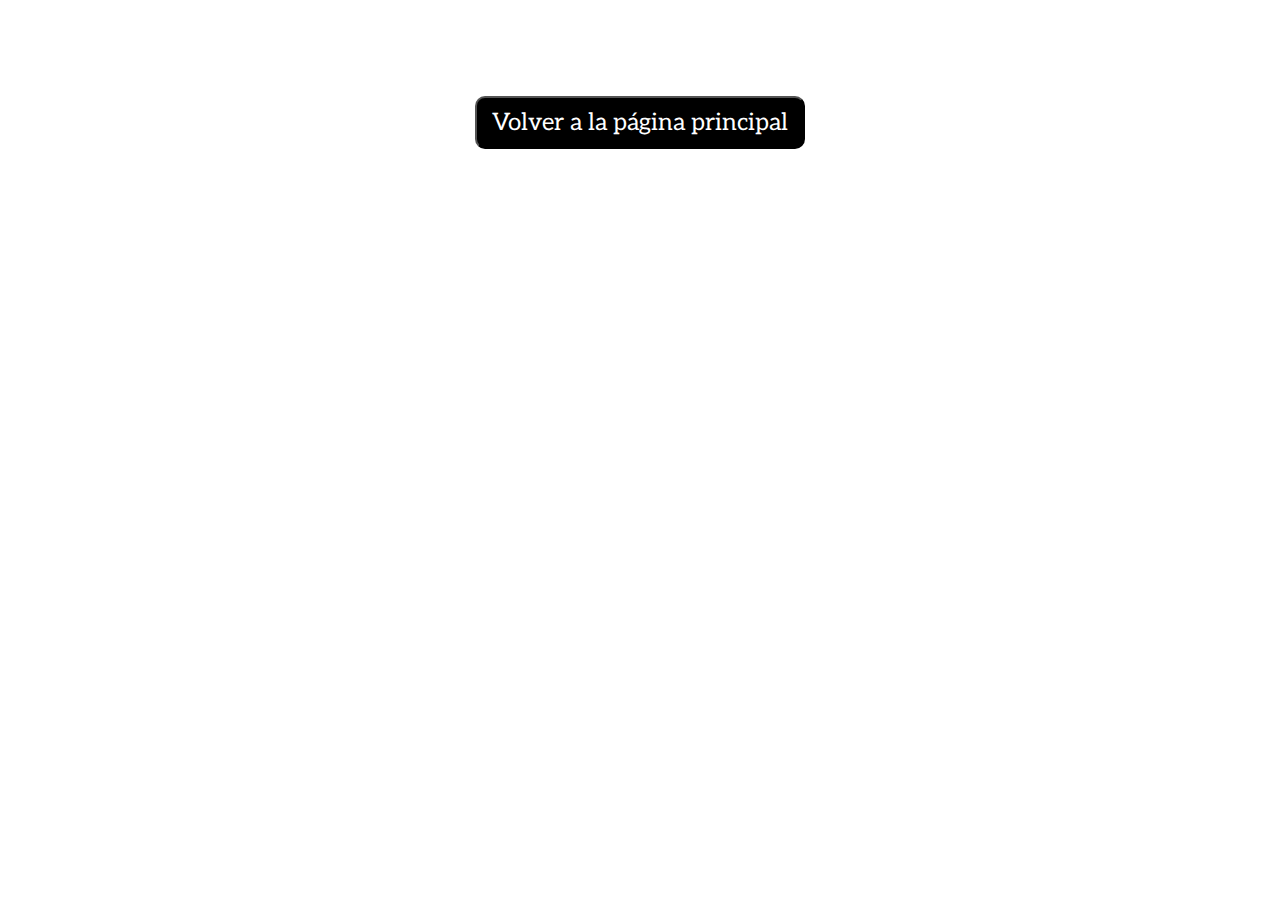
==== success.html @ 216f2f0f "Add files via upload" ====
<!DOCTYPE html>
<html lang="es">
<head>
    <meta charset="UTF-8">
    <meta name="viewport" content="width=device-width, initial-scale=1.0">
    <title>Boda Miguel e Irene</title>
    <link rel="icon" type="image/png" href="Imagenes/anillos.png">
    <link rel="stylesheet" href="style.css">
    <link rel="preconnect" href="https://fonts.googleapis.com">
    <link rel="preconnect" href="https://fonts.gstatic.com" crossorigin>
    <link href="https://fonts.googleapis.com/css2?family=Allura&display=swap" rel="stylesheet">
    <link rel="stylesheet" href="https://fonts.googleapis.com/css2?family=Material+Symbols+Outlined:opsz,wght,FILL,GRAD@24,400,0,0" />
    <link rel="stylesheet" href="https://fonts.googleapis.com/css2?family=Material+Symbols+Outlined:opsz,wght,FILL,GRAD@24,400,0,0" />
    <link rel="preconnect" href="https://fonts.googleapis.com">
    <link rel="preconnect" href="https://fonts.gstatic.com" crossorigin>
    <link href="https://fonts.googleapis.com/css2?family=Aleo:ital,wght@0,100..900;1,100..900&display=swap" rel="stylesheet">
    
    <style>
        body{
            font-size: 1.5em;
            text-align: center;
            justify-content: center;
            margin: 4em;
        }
    </style>
</head>
<body>
    <div id="formularioenviado">
    </div>
    <button id="volverIndex" onclick="volverIndex()">Volver a la página principal</button>
    
    <script>
        const nombres0 = JSON.parse(localStorage.getItem('nombres'));
        const asistencias = JSON.parse(localStorage.getItem('asistencias'));
        const alergias = JSON.parse(localStorage.getItem('alergias'));

        console.log('nombres',nombres0);
        console.log('asistencias',asistencias);
        console.log('alergias',alergias);

        var nombres = new Array;

        nombres0.forEach(nombre => {
            if(nombre!=""){
                nombres.push(nombre);
            }
            
        });

        var sivan=new Array;
        var novan=new Array;
        var conalergias= new Array;
        var n=0;

        for(var x=0;x<asistencias.length;x++){
            var as=asistencias[x];
            as=as[0];
            if(as=='s'){
                sivan.push(nombres[n]);
            }
            else{
                novan.push(nombres[n]);
            }
            
            if(alergias[n]!=""){
                conalergias.push(nombres[n]);
            }
            n++;
            x++;
        }
        var div=document.getElementById('formularioenviado');

        if(sivan.length==1){
            var p = document.createElement('p');
            p.innerHTML="¡Genial "+sivan[0]+"! Te esperamos con hambre  y, por supuesto, para el banquete con tus mejores pasos de baile, ¡guarda energía para la conga!"
            div.appendChild(p);
        }

        if(novan.length==1){
            var p = document.createElement('p');
            p.innerHTML="¡Qué tragedia "+novan[0]+"! Tendremos que comer tu porción de pastel, pero lo haremos con lágrimas en los ojos."
            div.appendChild(p);
        }

        if(sivan.length>1){
            var lineapersonas=sivan[0];
            for(var i=1;i<sivan.length;i++){
                lineapersonas+=", "+sivan[i];
            }
            var p = document.createElement('p');
            p.innerHTML="¡Genial "+lineapersonas+"! Os esperamos con hambre para el banquete y, por supuesto, con vuestros mejores pasos de baile, ¡guardad energía para la conga!"
            div.appendChild(p);
        }

        if(novan.length>1){
            var lineapersonas=novan[0];
            for(var i=1;i<novan.length;i++){
                lineapersonas+=", "+novan[i];
            }
            var p = document.createElement('p');
            p.innerHTML="¡Qué tragedia "+lineapersonas+"! Tendremos que comer vuestra porción de pastel, pero lo haremos con lágrimas en los ojos."
            div.appendChild(p);
        }

        if(conalergias.length==1){
            var p2 = document.createElement('p');
            p2.innerHTML="¡No te preocupes "+conalergias[0]+"! Nuestro chef está preparado para todo, incluso para alérgicos al aburrimiento."
            div.appendChild(p2);
        }
        if(conalergias.length>1){
            var lineapersonas=conalergias[0];
            for(var i=1;i<conalergias.length;i++){
                lineapersonas+=", "+conalergias[i];
            }
            var p2 = document.createElement('p');
            p2.innerHTML="¡No os preocupéis "+conalergias[i]+"! Nuestro chef está preparado para todo, incluso para alérgicos al aburrimiento."
            div.appendChild(p2);
        }
             

        function volverIndex(){
            window.location.href = 'index.html';
        }

    </script>
</body>
</html>
---- style.css ----
*{
    background-color: #ffffff;   
    font-family: 'Aleo','Times New Roman', Times, serif;
}
body{
    margin:0;
}

@font-face {
    font-family: 'ORIOLE BIRD';
    src: URL('FontsFree-Net-Oriole-Bird.ttf') format('truetype');
}

.subrayado{
    text-decoration: underline;
}

nav> p{
    cursor: pointer;
}


/*Inicio*/

#inicio{
    width:98%;
    text-align: center;
    z-index: 19999999;
}

#inicio > h1{
    font-family: "Allura", cursive;
    font-weight: 100;
    font-style: normal;    
    font-size: 14em;
    margin:0;
    margin-left: 0.5em;
    width:fit-content;
    position: absolute;
    top:19%;
}

#inicio > .movable{
    opacity: 0; /* Inicialmente transparente */
    transform: scale(0); /* Inicialmente sin tamaño */
    animation: fadeInAndGrow 1s ease-in-out forwards; /* Animación para aparecer y crecer */
}
#inicio >.movable:nth-child(2) {
    animation-delay: 1s; /* Demora de 0.5 segundos para el segundo div */
}

#inicio >.movable:nth-child(3) {
    animation-delay: 2s; /* Demora de 1 segundo para el tercer div */
}
@keyframes fadeInAndGrow {
    0% {
        opacity: 0;
        transform: scale(1.5);
    }
    
    100% {
        opacity: 1;
        transform: scale(1); /* Regresa al tamaño original */
    }
}

#inicio > .movable-time{
    opacity: 0;
    transform: scale(0); /* Inicialmente sin tamaño */
    animation: Grow 1s ease-in-out forwards;
    animation-delay: 3s;
}
@keyframes Grow {
    0% {
        opacity: 0;
        transform: scale(0.5);
    }
    
    100% {
        opacity: 1;
        transform: scale(1); /* Regresa al tamaño original */
    }
}


#inicio > h1:nth-of-type(1) {
    background: transparent;
    left:17%;

}

#inicio > h1:nth-of-type(2) {
    background: transparent;
    top:35%;
    left:20%;
}

#inicio > h1:nth-of-type(3) {
    background: transparent;
    left:14%;
    top:50%;
}

.linea-vertical {
    width: 2px; 
    height: 50%;
    background-color: black; 
    position: absolute;
    left:50%;
    transform: translateX(-50%);
}

#inicio > h2{
    background: transparent;
    font-family: "ORIOLE BIRD", cursive;
    font-weight: 100;
    font-style: normal;    
    font-size: 7em;
    width:fit-content;
    position: relative;
    left:60%;
    top:20%;
}
#inicio > h2:nth-of-type(1) {
    margin-bottom: 0;
}
#inicio > h2:nth-of-type(2) {
    background: transparent;
    top:21%;
    left:65%;
    margin-top: 0;
}



#contenedor{
    display:flex;
    justify-content: center;
    width: 92%;
    padding: 1em;
    top: 1em;
    font-family: 'MV boli regular',Georgia, 'Times New Roman', Times, serif;
    font-size:1.2em;
    /*text-decoration:underline black;*/
}
#contenedor > nav{   
    display:flex;
    justify-content: space-between;
    width: 60%;
}


#cuentatras{
    margin-top: 10em;
    text-align: center;
}

#countdown{
    display: flex;
    flex-wrap: wrap;
    justify-content: center;
}
#countdown > div{
    background: transparent;
    font-family: "Allura", cursive;
    font-weight: 800;
    font-style: normal;    
    flex-basis: 25%;
    box-sizing: border-box;
    padding-left: 10px;
    text-align: center;
    font-size: 2em;
}


#inicio > img{
    opacity: 1;
    width:97%;
    padding-left: 0.2em;
}


/*Asistencia*/

#asistencia{
    background-color: #ffffff;
    z-index: 19999999;
}
form{
    display: block;
    width:99%;
    text-align: center;
    font-size: 1.2em;
}

h1{
    font-family:'Courier New', Courier, monospace;
    font-size: 2em;
}

p>#asi{
    display:inline;
    padding-right: 5em;
}
input[type="text"]{
    width:50%;
    border:#222;
    border-bottom: 2px solid rgb(0, 0, 0);
    background:transparent;
}
input[type="text"]:focus{
    outline:none;
}
/*
input[type="checkbox"] {
    margin: 5px;
    cursor:pointer;
}*/

#asistente{
    display: flex;
    justify-content: space-around;
}


#asistente > span{
    margin-top: 2px;
}

#bab{
    margin: 0 auto;
    width: 60%;
    display: flex;
    justify-content: center;
}

#otrapersona{
    display: flex;
    width: 50%;
}

#figelim{
    margin-top:15px;
    display: inline-flex;
    flex-wrap: nowrap;
    justify-content: space-around;
    align-items: center;
    background-color: transparent;
    color: #000000;
}

#añadirotro{
    display: flex;
    justify-content: center;
    cursor:pointer;
    text-align: center;
    cursor: pointer;
}
#añadirotro > p{
    margin: 0;
}



#figelim > button > p{
    margin:0;
}


button {
    text-align: center;
    color:#ffffff;
    background-color:black;
    border-radius: 10px;
    padding: 10px 15px;
    font-size: 1em;
}
  
button:hover {
    background-color: #ffffff; /* Nuevo color de fondo al pasar el ratón */
    color:#000000;
    border-color: #000000;
    cursor: pointer;
}


/*Iglesia*/

#LIglesia{
    margin-left: 2em;
    margin-right: 1em;
    z-index: 9999999.5;
}

#LIglesia>img{
    opacity: 0.8;
    position: absolute;
    margin: 0;
    width: 50%;
    left:50%;
    top:100px;
}


#LIglesia > p{
    font-size: 1.5em;
}
#ceremonia{
    margin-left: 2em;
    width: 40%;
}

#lugar, #hora{
    display: flex;
}
#lugar > h2,#hora >h2{
    margin-top: 0;
}
#LIglesia >#parkings{
    display: flex;
    width: 96%;
    justify-content: space-between;
    padding-left: 10px;
}
#LIglesia > button{
    margin-left: 2em;
}

/*Restaurante*/

#LRest{
    margin-left: 2em;
    z-index: 19999999;
}





/*Footer*/

footer{
    margin-top: 20px;
    position: absolute;
    width: 98.5%; 
    text-align: center;
    z-index: 19999999;
}
@media screen and (max-width:1200px){
    #inicio > h1{
        font-weight: 100;
        font-size: 9em;
        margin:0;
        margin-left: 0.2em;
        top:150px;
    }
    #inicio > h1:nth-of-type(1) {
        left:24%;
    }
    
    #inicio > h1:nth-of-type(2) {
        top:250px;
        left:24%;
    }
    
    #inicio > h1:nth-of-type(3) {
        background: transparent;
        left:22%;
        top:350px;
    }
    
    .linea-vertical {
        width: 2px; 
        height: 300px;
        top:200px;
        left:50%;
        transform: translateX(-50%);
    }
    
    #inicio > h2{
        font-weight: 100;
        font-style: normal;    
        font-size: 4em;
        width:fit-content;
        position: absolute;
        left:55%;
        top:150px;
    }
    #inicio > h2:nth-of-type(1) {
        padding-top: 0.5em;
        padding-left: 50px;
    }
    #inicio > h2:nth-of-type(2) {
        padding-top: 1em;
        padding-left: 0;
        margin-top: 0;
        top:250px;
    }
    
    #cuentatras{
        margin-top: 500px;
        text-align: center;
    }
    #countdown > div{
        font-weight: 800;
        flex-basis: 25%;
        padding-left: 10px;
        font-size: 2em;
    }

    #contenedor{
        width: 92%;
        padding: 0.5em;
        top: 1em;
        font-size:1em;
        /*text-decoration:underline black;*/
    }
    #contenedor > nav{   
        margin-left: 4em;
        width: 99%;
        justify-content: space-between;
    }

}

@media screen and (max-width:836px){
    #nav>p{
        font-size: 15px;
    }
    
    #persona> h1{
        font-size: 1.2em;
    }

    #inicio > h1{
        font-size: 7em;
        margin:0;
        top:120px;
    }
    #inicio > h1:nth-of-type(1) {
        left:28%;
    }
    
    #inicio > h1:nth-of-type(2) {
        top:180px;
        left:27%;
    }
    
    #inicio > h1:nth-of-type(3) {
        background: transparent;
        left:24%;
        top:240px;
    }
    
    .linea-vertical {
        width: 2px; 
        height: 300px;
        top:100px;
        left:50%;
        transform: translateX(-50%);
    }
    
    #inicio > h2{
        font-weight: 100;
        font-size: 4em;
        width:fit-content;
        position: absolute;
        left:55%;
        top:100px;
    }

    #inicio > h2:nth-of-type(2) {
        top:34%;
        left:65%;
        margin-top: 0;
        padding-top: 0;
    }
    
    #cuentatras{
        margin-top: 400px;
        text-align: center;
    }
    #countdown > div{
        font-weight: 800;
        font-style: normal;    
        flex-basis: 25%;
        box-sizing: border-box;
        padding-left: 10px;
        text-align: center;
        font-size: 1.5em;
    }

    #contenedor{
        display:flex;
        justify-content: space-between;
        width: 90%;
        margin-left: 1em;
        font-size:1em;
        /*text-decoration:underline black;*/
    }
    #contenedor > nav{   
        margin-left: 0.5em;
        display: flex;
        width: 99%;
        justify-content: space-between;
    }
    #bab{
        font-size: 1em;
    }

    #otrapersona {
        font-size: 15px;
        width: 80%;
    }
    #figelim > .material-symbols-outlined{
        font-size: 15px;
    }  

    #figelim{
        margin-top: 0;
        font-size: 15px;
    }  

}


@media screen and (max-width:560px){
    #inicio > img{
        opacity: 1;
        width:97%;
        padding-left: 5px;
    }
    #inicio > h1{
        font-weight: 100;
        font-size: 6em;
        margin:0;
        margin-left: 0.2em;
        top:80px;
    }
    #inicio > h1:nth-of-type(1) {
        left:13%;
    }
    
    #inicio > h1:nth-of-type(2) {
        top:130px;
        left:12%;
    }
    
    #inicio > h1:nth-of-type(3) {
        background: transparent;
        left:9%;
        top:180px;
    }
    
    .linea-vertical {
        width: 2px; 
        height: 200px;
        top:90px;
        left:50%;
        transform: translateX(-50%);
    }
    
    #inicio > h2{
        font-weight: 100;
        font-style: normal;    
        font-size: 2.5em;
        width:fit-content;
        position: absolute;
        left:55%;
    }
    #inicio > h2:nth-of-type(1) {
        top:110px;
        left:55%;
        margin-top: 0;
        padding-left: 0;
    }

    #inicio > h2:nth-of-type(2) {
        top:180px;
        left:60%;
        margin-top: 0;
        padding-left: 0;
    }
    
    #cuentatras{
        margin-top: 230px;
        text-align: center;
    }
    #countdown > div{
        flex-basis: 25%;
        box-sizing: border-box;
        padding-left: 10px;
        text-align: center;
        font-size: 1.2em;
    }

    #contenedor{
        display:flex;
        justify-content: space-between;
        width: 90%;
        top: 1em;
        font-family: 'MV boli regular',Georgia, 'Times New Roman', Times, serif;
        font-size:1em;
        /*text-decoration:underline black;*/
    }
    #contenedor > nav{  
        margin-left: 0; 
        display: flex;
        width: 97%;
        justify-content: space-between;
    }
}
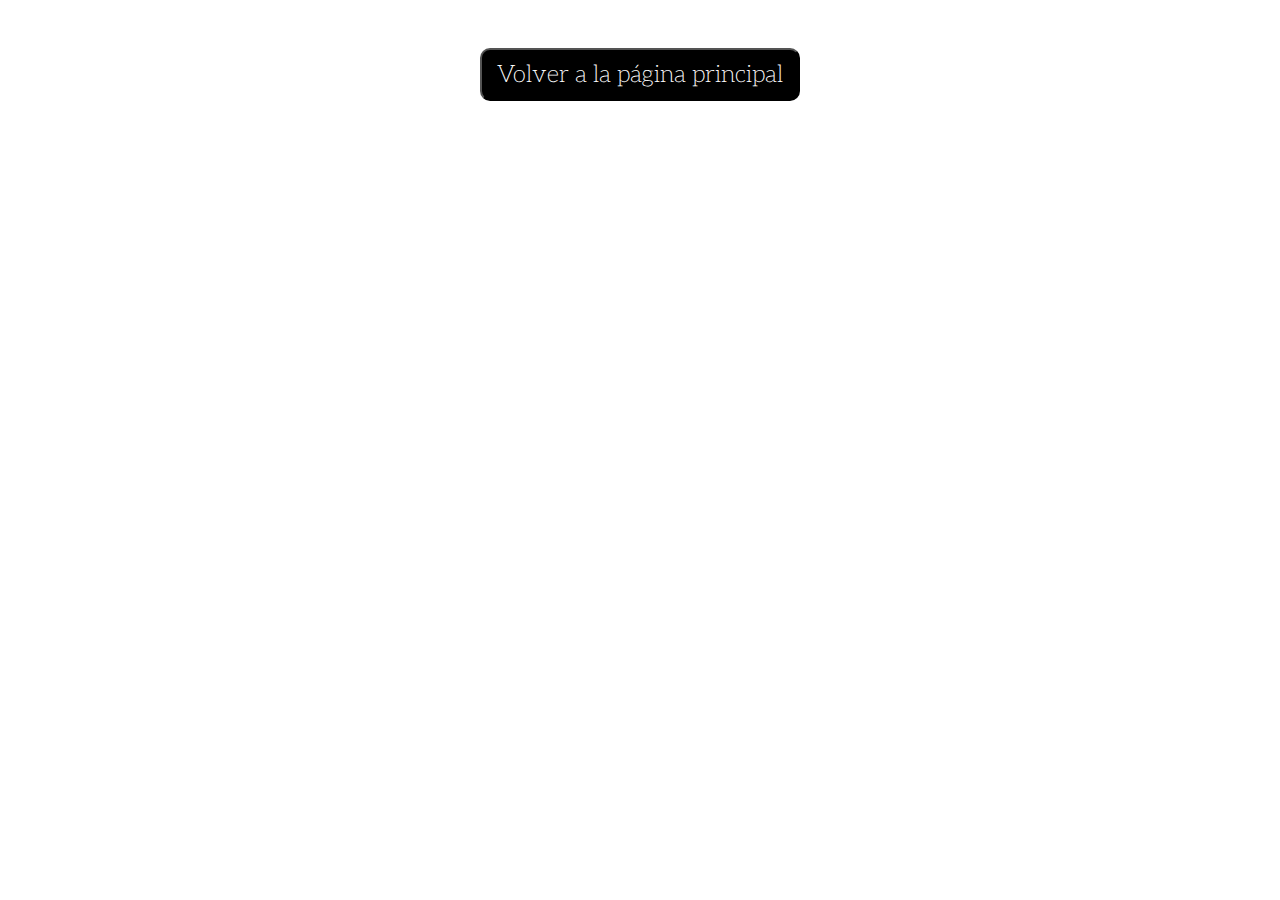
==== commit e64b621d: "Add files via upload" ====
--- a/success.html
+++ b/success.html
@@ -14,13 +14,23 @@
     <link rel="preconnect" href="https://fonts.googleapis.com">
     <link rel="preconnect" href="https://fonts.gstatic.com" crossorigin>
     <link href="https://fonts.googleapis.com/css2?family=Aleo:ital,wght@0,100..900;1,100..900&display=swap" rel="stylesheet">
+        <link href="https://fonts.googleapis.com/css2?family=Aleo:ital,wght@0,200;1,200&display=swap" rel="stylesheet">
     
     <style>
         body{
             font-size: 1.5em;
             text-align: center;
             justify-content: center;
-            margin: 4em;
+            margin: 2em;
+        }
+
+        @media screen and (max-width:836px){
+            p{
+                font-size: 15px;
+            }
+            button{
+                font-size: 12px;
+            }
         }
     </style>
 </head>
@@ -33,10 +43,6 @@
         const nombres0 = JSON.parse(localStorage.getItem('nombres'));
         const asistencias = JSON.parse(localStorage.getItem('asistencias'));
         const alergias = JSON.parse(localStorage.getItem('alergias'));
-
-        console.log('nombres',nombres0);
-        console.log('asistencias',asistencias);
-        console.log('alergias',alergias);
 
         var nombres = new Array;
 
@@ -102,6 +108,7 @@
             div.appendChild(p);
         }
 
+
         if(conalergias.length==1){
             var p2 = document.createElement('p');
             p2.innerHTML="¡No te preocupes "+conalergias[0]+"! Nuestro chef está preparado para todo, incluso para alérgicos al aburrimiento."
@@ -113,7 +120,7 @@
                 lineapersonas+=", "+conalergias[i];
             }
             var p2 = document.createElement('p');
-            p2.innerHTML="¡No os preocupéis "+conalergias[i]+"! Nuestro chef está preparado para todo, incluso para alérgicos al aburrimiento."
+            p2.innerHTML="¡No os preocupéis "+lineapersonas+"! Nuestro chef está preparado para todo, incluso para alérgicos al aburrimiento."
             div.appendChild(p2);
         }
              
--- a/style.css
+++ b/style.css
@@ -1,16 +1,15 @@
 
 *{
     background-color: #ffffff;   
-    font-family: 'Aleo','Times New Roman', Times, serif;
+    font-family: "Aleo", serif;
+    font-optical-sizing: auto;
+    font-weight: 200;
+    font-style: normal;
 }
 body{
     margin:0;
 }
 
-@font-face {
-    font-family: 'ORIOLE BIRD';
-    src: URL('FontsFree-Net-Oriole-Bird.ttf') format('truetype');
-}
 
 .subrayado{
     text-decoration: underline;
@@ -19,126 +18,18 @@
 nav> p{
     cursor: pointer;
 }
-
-
-/*Inicio*/
-
-#inicio{
-    width:98%;
-    text-align: center;
-    z-index: 19999999;
-}
-
-#inicio > h1{
-    font-family: "Allura", cursive;
-    font-weight: 100;
-    font-style: normal;    
-    font-size: 14em;
-    margin:0;
-    margin-left: 0.5em;
-    width:fit-content;
-    position: absolute;
-    top:19%;
-}
-
-#inicio > .movable{
-    opacity: 0; /* Inicialmente transparente */
-    transform: scale(0); /* Inicialmente sin tamaño */
-    animation: fadeInAndGrow 1s ease-in-out forwards; /* Animación para aparecer y crecer */
-}
-#inicio >.movable:nth-child(2) {
-    animation-delay: 1s; /* Demora de 0.5 segundos para el segundo div */
-}
-
-#inicio >.movable:nth-child(3) {
-    animation-delay: 2s; /* Demora de 1 segundo para el tercer div */
-}
-@keyframes fadeInAndGrow {
-    0% {
-        opacity: 0;
-        transform: scale(1.5);
-    }
-    
-    100% {
-        opacity: 1;
-        transform: scale(1); /* Regresa al tamaño original */
-    }
-}
-
-#inicio > .movable-time{
-    opacity: 0;
-    transform: scale(0); /* Inicialmente sin tamaño */
-    animation: Grow 1s ease-in-out forwards;
-    animation-delay: 3s;
-}
-@keyframes Grow {
-    0% {
-        opacity: 0;
-        transform: scale(0.5);
-    }
-    
-    100% {
-        opacity: 1;
-        transform: scale(1); /* Regresa al tamaño original */
-    }
-}
-
-
-#inicio > h1:nth-of-type(1) {
-    background: transparent;
-    left:17%;
-
-}
-
-#inicio > h1:nth-of-type(2) {
-    background: transparent;
-    top:35%;
-    left:20%;
-}
-
-#inicio > h1:nth-of-type(3) {
-    background: transparent;
-    left:14%;
-    top:50%;
-}
-
-.linea-vertical {
-    width: 2px; 
-    height: 50%;
-    background-color: black; 
-    position: absolute;
-    left:50%;
-    transform: translateX(-50%);
-}
-
-#inicio > h2{
-    background: transparent;
-    font-family: "ORIOLE BIRD", cursive;
-    font-weight: 100;
-    font-style: normal;    
-    font-size: 7em;
-    width:fit-content;
-    position: relative;
-    left:60%;
-    top:20%;
-}
-#inicio > h2:nth-of-type(1) {
-    margin-bottom: 0;
-}
-#inicio > h2:nth-of-type(2) {
-    background: transparent;
-    top:21%;
-    left:65%;
-    margin-top: 0;
-}
-
-
+.aleo-l {
+    font-family: "Aleo", serif;
+    font-optical-sizing: auto;
+    font-weight: 350;
+    font-style: normal;
+  }
 
 #contenedor{
     display:flex;
     justify-content: center;
-    width: 92%;
-    padding: 1em;
+    width: 93%;
+    padding: 0.5em;
     top: 1em;
     font-family: 'MV boli regular',Georgia, 'Times New Roman', Times, serif;
     font-size:1.2em;
@@ -151,9 +42,60 @@
 }
 
 
+/*Inicio*/
+
+#inicio{
+    width:98%;
+    z-index: 19999999;
+}
+
+#inicio > img{
+    opacity: 1;
+    width:97%;
+    padding-left: 0.2em;
+}
+
+#inicio #nombres{
+    position: absolute;
+    margin: 0;
+    width: 25%;
+    left:25%;
+    top:210px;
+    opacity: 1;
+}
+
+.linea-vertical {
+    width: 2px; 
+    height: 75.3%;
+    background-color: black; 
+    position: absolute;
+    top:100px;
+    left:30%;
+    transform: translateX(-50%);
+}
+
+.linea-horizontal {
+    border: 0;
+    height: 2px;
+    background-color: black;
+    margin: 20px 30%;
+    width: 30%;
+    position: absolute;
+    top:86.5%;
+}
+
+#inicio > #fecha{
+    position: absolute;
+    top:83%;
+    left: 62%;
+}
+
 #cuentatras{
-    margin-top: 10em;
+    position: relative;
     text-align: center;
+    top: 800px;
+    width: 80%;
+    left: 10%;
 }
 
 #countdown{
@@ -161,11 +103,9 @@
     flex-wrap: wrap;
     justify-content: center;
 }
+
 #countdown > div{
     background: transparent;
-    font-family: "Allura", cursive;
-    font-weight: 800;
-    font-style: normal;    
     flex-basis: 25%;
     box-sizing: border-box;
     padding-left: 10px;
@@ -173,15 +113,32 @@
     font-size: 2em;
 }
 
-
-#inicio > img{
-    opacity: 1;
-    width:97%;
-    padding-left: 0.2em;
+#countdown > div:nth-of-type(1) {
+    font-size: 5em;
+}
+#countdown > div:nth-of-type(2) {
+    font-size: 5em;
+}
+#countdown > div:nth-of-type(3) {
+    font-size: 5em;
+}
+#countdown > div:nth-of-type(4) {
+    font-size: 5em;
+}
+
+#h1asistir{
+    position: absolute;
+    margin: 0;
+    width: 25%;
+    left:25%;
+    top:210px;
+
 }
 
 
 /*Asistencia*/
+
+
 
 #asistencia{
     background-color: #ffffff;
@@ -195,7 +152,6 @@
 }
 
 h1{
-    font-family:'Courier New', Courier, monospace;
     font-size: 2em;
 }
 
@@ -212,11 +168,13 @@
 input[type="text"]:focus{
     outline:none;
 }
-/*
-input[type="checkbox"] {
-    margin: 5px;
-    cursor:pointer;
-}*/
+
+a{
+    color: black;
+}
+a:visited{
+    color: black;
+}
 
 #asistente{
     display: flex;
@@ -287,12 +245,6 @@
 
 /*Iglesia*/
 
-#LIglesia{
-    margin-left: 2em;
-    margin-right: 1em;
-    z-index: 9999999.5;
-}
-
 #LIglesia>img{
     opacity: 0.8;
     position: absolute;
@@ -301,27 +253,59 @@
     left:50%;
     top:100px;
 }
-
-
-#LIglesia > p{
-    font-size: 1.5em;
-}
 #ceremonia{
     margin-left: 2em;
     width: 40%;
 }
 
-#lugar, #hora{
+#h1linea{
+    position: absolute;
+    margin: 0;
+    width: 25%;
+    left:25%;
+    top:210px;
+}
+
+#ceremonia > h2{
+    font-size: 2em;
+}
+#ceremonia > h2:nth-of-type(1){
+    position: absolute;
+    background-color: #ffffff;
+    top:580px;
+    left:60%;
+}
+#ceremonia > h2:nth-of-type(2){
+    position: absolute;
+    background-color: #ffffff;
+    top:620px;
+    left:60%;
+}
+#ceremonia > a{
+    position: absolute;
+    background-color: #ffffff;
+    top:655px;
+    left:16%;
+}
+
+#LIglesia > p{
+    position: absolute;
+    margin: 20px;
+    font-size: 1.5em;
+    top:800px;
+}
+#LIglesia >#parkings{
+    position: absolute;
+    top:800px;
+}
+
+#parkings >#par{
+    position: absolute;
     display: flex;
-}
-#lugar > h2,#hora >h2{
-    margin-top: 0;
-}
-#LIglesia >#parkings{
-    display: flex;
-    width: 96%;
+    flex-direction: column;
+    align-items: center;
+    width: 85%;
     justify-content: space-between;
-    padding-left: 10px;
 }
 #LIglesia > button{
     margin-left: 2em;
@@ -329,285 +313,282 @@
 
 /*Restaurante*/
 
-#LRest{
-    margin-left: 2em;
-    z-index: 19999999;
-}
-
-
-
+
+
+/*Regalo*/
+
+#LRegalo > h2{
+    position:relative;
+    top:620px;
+}
 
 
 /*Footer*/
 
-footer{
-    margin-top: 20px;
-    position: absolute;
-    width: 98.5%; 
-    text-align: center;
-    z-index: 19999999;
-}
+footer img{
+    position:relative;
+    width: 13%; 
+    top:1000px;
+    left: 43.5%;
+    padding-bottom: 3em;
+}
+
+
+
 @media screen and (max-width:1200px){
-    #inicio > h1{
-        font-weight: 100;
-        font-size: 9em;
-        margin:0;
-        margin-left: 0.2em;
-        top:150px;
-    }
-    #inicio > h1:nth-of-type(1) {
-        left:24%;
-    }
+    .linea-horizontal {
+        width: 30%;
+        top:627px;
+    }
+
+    footer img{
+        left: 40%;
+        top:800px;
+    }
+    footer img{
+        top:850px;
+    }
+
+}
+
+@media screen and (max-width:836px){
+    #contenedor > nav{   
+        width: 70%;
+    }
+    #nav>p{
+        font-size: 12px;
+    }
+    #countdown > div{
+        font-size: 1em;
+    }
+
+    #countdown > div:nth-of-type(1) {
+        font-size: 3em;
+    }
+    #countdown > div:nth-of-type(2) {
+        font-size: 3em;
+    }
+    #countdown > div:nth-of-type(3) {
+        font-size: 3em;
+    }
+    #countdown > div:nth-of-type(4) {
+        font-size: 3em;
+    }
+    .linea-horizontal {
+        width: 30%;
+        top:627px;
+    }
+
     
-    #inicio > h1:nth-of-type(2) {
-        top:250px;
-        left:24%;
-    }
-    
-    #inicio > h1:nth-of-type(3) {
+}
+
+
+@media screen and (max-width:560px){
+    #contenedor{
+        width: 95%;
+    }
+    #contenedor > nav{   
+        width: 90%;
+    }
+    #nav>p{
+        font-size: 13.5px;
+    }
+    #inicio #nombres{
+        width: 50%;
+        left:3.8%;
+        top:210px;
+    }
+    .linea-vertical {
+        height: 500px;
+        top:99px;
+        left:20%;
+    }
+
+    .linea-horizontal {
+        width: 30%;
+        top:577px;
+        margin: 20px 20%;
+    }
+
+    #inicio > #fecha{
+        position: absolute;
+        top:560px;
+        left: 53%;
+        font-size: 1.5em;
+    }
+
+
+    #cuentatras{
+        top: 600px;
+        width: 75%;
+        margin-left: 7%;
+    }
+
+    #countdown{
+        display: flex;
+        flex-wrap: wrap;
+        justify-content: center;
+    }
+
+    #countdown > div{
         background: transparent;
-        left:22%;
-        top:350px;
-    }
-    
-    .linea-vertical {
-        width: 2px; 
-        height: 300px;
-        top:200px;
-        left:50%;
-        transform: translateX(-50%);
-    }
-    
-    #inicio > h2{
-        font-weight: 100;
-        font-style: normal;    
-        font-size: 4em;
-        width:fit-content;
-        position: absolute;
-        left:55%;
-        top:150px;
-    }
-    #inicio > h2:nth-of-type(1) {
-        padding-top: 0.5em;
-        padding-left: 50px;
-    }
-    #inicio > h2:nth-of-type(2) {
-        padding-top: 1em;
-        padding-left: 0;
-        margin-top: 0;
-        top:250px;
-    }
-    
-    #cuentatras{
-        margin-top: 500px;
-        text-align: center;
-    }
-    #countdown > div{
-        font-weight: 800;
-        flex-basis: 25%;
-        padding-left: 10px;
-        font-size: 2em;
-    }
-
-    #contenedor{
-        width: 92%;
-        padding: 0.5em;
-        top: 1em;
-        font-size:1em;
-        /*text-decoration:underline black;*/
-    }
-    #contenedor > nav{   
-        margin-left: 4em;
-        width: 99%;
-        justify-content: space-between;
-    }
-
-}
-
-@media screen and (max-width:836px){
-    #nav>p{
-        font-size: 15px;
-    }
-    
-    #persona> h1{
-        font-size: 1.2em;
-    }
-
-    #inicio > h1{
-        font-size: 7em;
-        margin:0;
-        top:120px;
-    }
-    #inicio > h1:nth-of-type(1) {
-        left:28%;
-    }
-    
-    #inicio > h1:nth-of-type(2) {
-        top:180px;
-        left:27%;
-    }
-    
-    #inicio > h1:nth-of-type(3) {
-        background: transparent;
-        left:24%;
-        top:240px;
-    }
-    
-    .linea-vertical {
-        width: 2px; 
-        height: 300px;
-        top:100px;
-        left:50%;
-        transform: translateX(-50%);
-    }
-    
-    #inicio > h2{
-        font-weight: 100;
-        font-size: 4em;
-        width:fit-content;
-        position: absolute;
-        left:55%;
-        top:100px;
-    }
-
-    #inicio > h2:nth-of-type(2) {
-        top:34%;
-        left:65%;
-        margin-top: 0;
-        padding-top: 0;
-    }
-    
-    #cuentatras{
-        margin-top: 400px;
-        text-align: center;
-    }
-    #countdown > div{
-        font-weight: 800;
-        font-style: normal;    
         flex-basis: 25%;
         box-sizing: border-box;
         padding-left: 10px;
         text-align: center;
+        font-size: 0.5em;
+    }
+
+    #countdown > div:nth-of-type(1) {
         font-size: 1.5em;
     }
-
-    #contenedor{
+    #countdown > div:nth-of-type(2) {
+        font-size: 1.5em;;
+    }
+    #countdown > div:nth-of-type(3) {
+        font-size: 1.5em;;
+    }
+    #countdown > div:nth-of-type(4) {
+        font-size: 1.5em;;
+    }
+
+    #h1linea{
+        width: 25%;
+        left:11.5%;
+    }
+    #vienes{
+        position: absolute;
+        top: 546px;
+        left: 50%;
+    }
+
+    #persona> h1{
+        font-size: 1em;
+    }
+
+    #otrapersona{
+        font-size: 1em; 
+
+    }
+
+    #figelim{
+        padding: 2px 8px; /* Tamaño del relleno */
+        font-size: 12px; /* Tamaño del texto */
+        line-height: 1.5; /* Altura de la línea */ padding: 5px 10px; /* Tamaño del relleno */
+    }
+
+    #figelim span{
+        font-size: 15px; /* Tamaño del texto */
+    }
+
+    /*Asistencia*/
+
+    #wapp{
+        display: flex;
+        justify-content: space-around;
+        width: 99%;
+        padding-left: 10%;
+    }
+    #wapp > h2, #numtel > h2{
+        font-size: 15px;
+        margin: 0;
+    }
+    #numtel {
+        font-size: 0.8em;
+        display: flex;
+        justify-content: space-around;
+        width: 80%;
+        padding-left: 9%;
+    }
+
+     /*Iglesia*/
+
+
+    #ceremonia > h2{
+        font-size: 1.2em;
+    }
+    #ceremonia > h2:nth-of-type(1){
+        position: absolute;
+        background-color: #ffffff;
+        top:542px;
+        left:52%;
+        width: 150px;
+    }
+    #ceremonia > h2:nth-of-type(2){
+        background-color: #ffffff;
+        top:652px;
+        left:28%;
+    }
+    #ceremonia > a{
+        background-color: #ffffff;
+        top:700px;
+        font-size: 1.2em;
+        left:29%;
+    }
+
+    #ceremonia > span{
+        position: absolute;
+        font-size: 1.2em;
+        z-index: 5;
+    }
+    #ceremonia > span:nth-of-type(1){
+        top:670px;
+        left:21%;
+    }
+    #ceremonia > span:nth-of-type(2){
+        top:702px;
+        left:21%;
+    }
+
+    #LIglesia>#parkings{
+        position: absolute;
+        top:750px;
+        padding: 20px;
+    }
+
+    #parkings>p{
+        font-size: 1.2em;
+        text-align: justify;
+    }
+
+    /*Restaurante*/
+    #LRest > h2{
+        font-size: 1.2em;
+        position: absolute;
+        top:566px;
+        left:52%;
+    }
+
+    #pinnom{
+        position: absolute;
         display:flex;
-        justify-content: space-between;
-        width: 90%;
-        margin-left: 1em;
-        font-size:1em;
-        /*text-decoration:underline black;*/
-    }
-    #contenedor > nav{   
-        margin-left: 0.5em;
-        display: flex;
-        width: 99%;
-        justify-content: space-between;
-    }
-    #bab{
-        font-size: 1em;
-    }
-
-    #otrapersona {
-        font-size: 15px;
-        width: 80%;
-    }
-    #figelim > .material-symbols-outlined{
-        font-size: 15px;
-    }  
-
-    #figelim{
+        justify-content: center;
+        align-items: center;
+        font-size: 1.2em;    
+        top: 650px;
+        left: 30%;
+
+    }
+
+    
+    /*Regalo*/
+    #LRegalo > h2{
+        font-size: 1.2em;
         margin-top: 0;
-        font-size: 15px;
-    }  
-
-}
-
-
-@media screen and (max-width:560px){
-    #inicio > img{
-        opacity: 1;
-        width:97%;
-        padding-left: 5px;
-    }
-    #inicio > h1{
-        font-weight: 100;
-        font-size: 6em;
-        margin:0;
-        margin-left: 0.2em;
-        top:80px;
-    }
-    #inicio > h1:nth-of-type(1) {
-        left:13%;
-    }
-    
-    #inicio > h1:nth-of-type(2) {
-        top:130px;
-        left:12%;
-    }
-    
-    #inicio > h1:nth-of-type(3) {
-        background: transparent;
-        left:9%;
-        top:180px;
-    }
-    
-    .linea-vertical {
-        width: 2px; 
-        height: 200px;
-        top:90px;
-        left:50%;
-        transform: translateX(-50%);
-    }
-    
-    #inicio > h2{
-        font-weight: 100;
-        font-style: normal;    
-        font-size: 2.5em;
-        width:fit-content;
-        position: absolute;
-        left:55%;
-    }
-    #inicio > h2:nth-of-type(1) {
-        top:110px;
-        left:55%;
-        margin-top: 0;
+        text-align: center;
+        top:580px;
+    }
+    #LRegalo > h2:nth-of-type(1){
+        position: absolute;
+        text-align: left;
+        top:559px;
+        left: 51%;
         padding-left: 0;
     }
 
-    #inicio > h2:nth-of-type(2) {
-        top:180px;
-        left:60%;
-        margin-top: 0;
-        padding-left: 0;
-    }
-    
-    #cuentatras{
-        margin-top: 230px;
-        text-align: center;
-    }
-    #countdown > div{
-        flex-basis: 25%;
-        box-sizing: border-box;
-        padding-left: 10px;
-        text-align: center;
-        font-size: 1.2em;
-    }
-
-    #contenedor{
-        display:flex;
-        justify-content: space-between;
-        width: 90%;
-        top: 1em;
-        font-family: 'MV boli regular',Georgia, 'Times New Roman', Times, serif;
-        font-size:1em;
-        /*text-decoration:underline black;*/
-    }
-    #contenedor > nav{  
-        margin-left: 0; 
-        display: flex;
-        width: 97%;
-        justify-content: space-between;
+    #logo{
+        top:650px;
+        width: 20%; 
+        left: 40%;
     }
 }